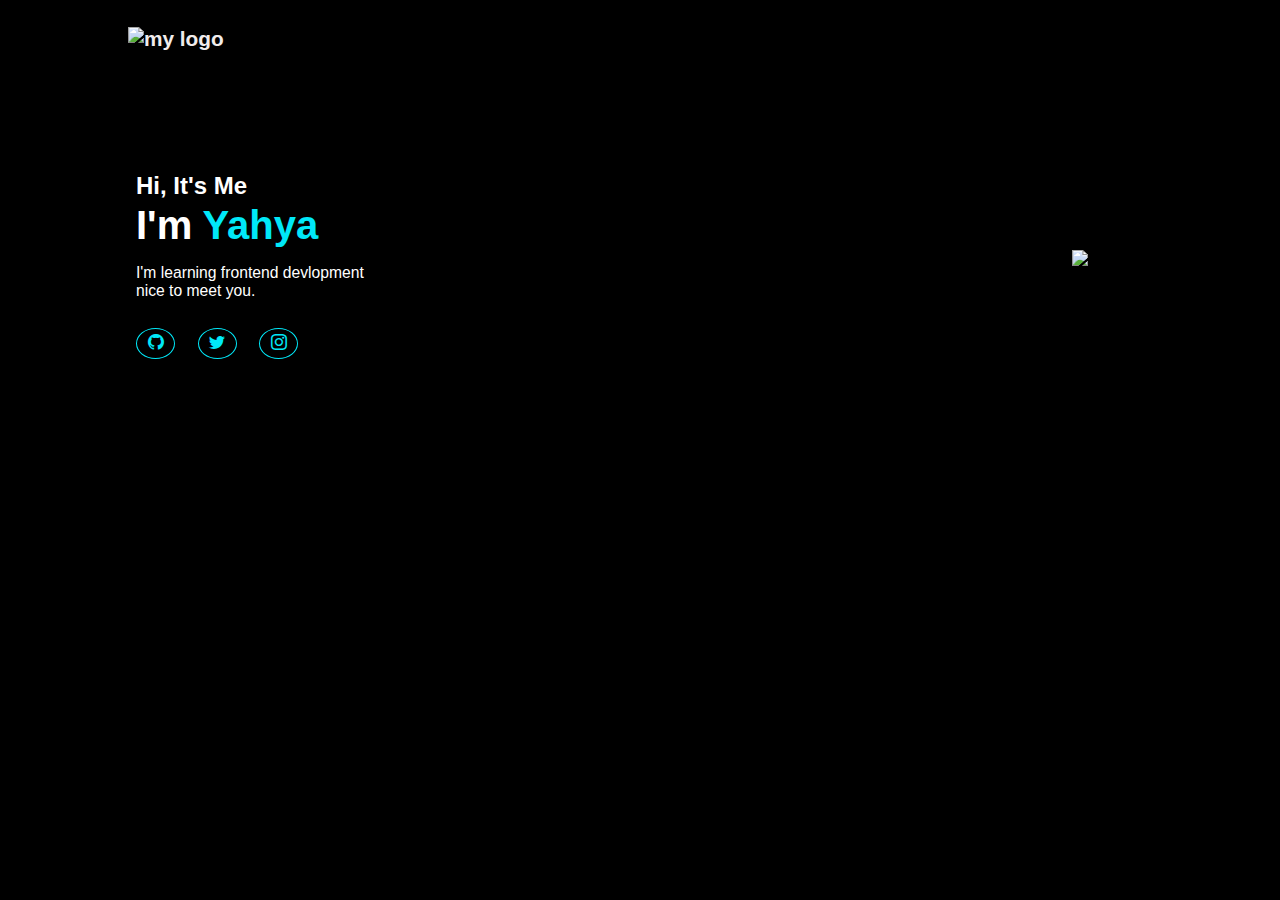
==== Index.html @ f8092a36 "initial commit" ====
<!DOCTYPE html>
<html lang="en">

<head>
    <meta charset="UTF-8">
    <meta http-equiv="X-UA-Compatible" content="IE=edge">
    <meta name="viewport" content="width=device-width, initial-scale=1.0">
    <link rel="stylesheet" href="https://cdn.jsdelivr.net/npm/bootstrap-icons@1.10.5/font/bootstrap-icons.css">
    <link rel="icon" href="https://i.ibb.co/6yftk0k/1010.png">
    <title>Y1hy11's Portfolio</title>
</head>
<style>

* {
    margin: 0;
    padding: 0;
}

body {
    font-family: 'Poppins', sans-serif;
    max-height: 100vh;
    background-color: #000000;
}

header {
    padding: 1.7rem 1rem;
    background-color: #fff;
    display: flex;
    justify-content: space-between;
    max-width: 80%;
    margin: auto;
    align-items: center;
    background-color: transparent;
}

.logo {
    font-size: 1.3rem;
    font-weight: 800;
}

.logo a {
    color: #f0ecec;
    text-decoration: none;
}

.menu i {
    color: #00E8F8;
}

.menu {
    display: none;
}

section {
    margin: 2rem 8.5rem;
    ;
}

.main {
    display: flex;
    flex-wrap: wrap;
    justify-content: space-between;
    align-items: center;
    margin: 5rem auto ;
}

.main h1 {
    font-size: 2.5rem;
    font-weight: 600;
    color: #fff;

}

.main p {
    margin-top: 1rem;
    font-size: .98rem;
    color: #fff;
}

.social {
    display: flex;
    flex-wrap: wrap;
    gap: 1.4rem;
    margin-top: 1.7rem;
}

.social a {
    color: #00E8F8;
    font-size: 1rem;
    border: 1.6px solid #00E8F8;
    border-radius: 50%;
    padding: .35rem;
    text-align: center;
    width: 26px;
}

.social a:hover {
    color: #1F252E;
    background-color: #00E8F8;
    box-shadow: 0 0 20px #00E8F8;
    transition: all .3s ease-in-out;
}

.main h1 span:nth-child(1) {
    font-size: 1.5rem;
}

.main h1 span:nth-child(2) {
    color: #00E8F8;
}

.images {
    width: fit-content;
    height: fit-content;

}

</style>

<body>
    <header>
        <div class="logo">
            <a href="#"><img src="https://i.ibb.co/rtp0jnS/1456.png" alt="my logo"></a>
    </header>


    <section>
        <div class="main">
            <div class="detail">
                <h1><span>Hi, It's Me</span> <br> I'm <span style="color:#00E8F8;">Yahya</span></h1>
                <p>I'm learning frontend devlopment<br> nice to meet you.</p>
                <div class="social">
                    <a href="https://github.com/Y1hy11"><i class="bi bi-github"></i></a>
                    <a href="https://twitter.com/Y1HY1_11"><i class="bi bi-twitter"></i></a>
                    <a href="https://www.instagram.com/y1hy1_1/"><i class="bi bi-instagram"></i></a>
                </div>
            </div>
            <div class="images">
                <img src="https://i.ibb.co/pj5NWX8/456.png" alt="my logo">
            </div>
        </div>
    </section>

</body>

</html>
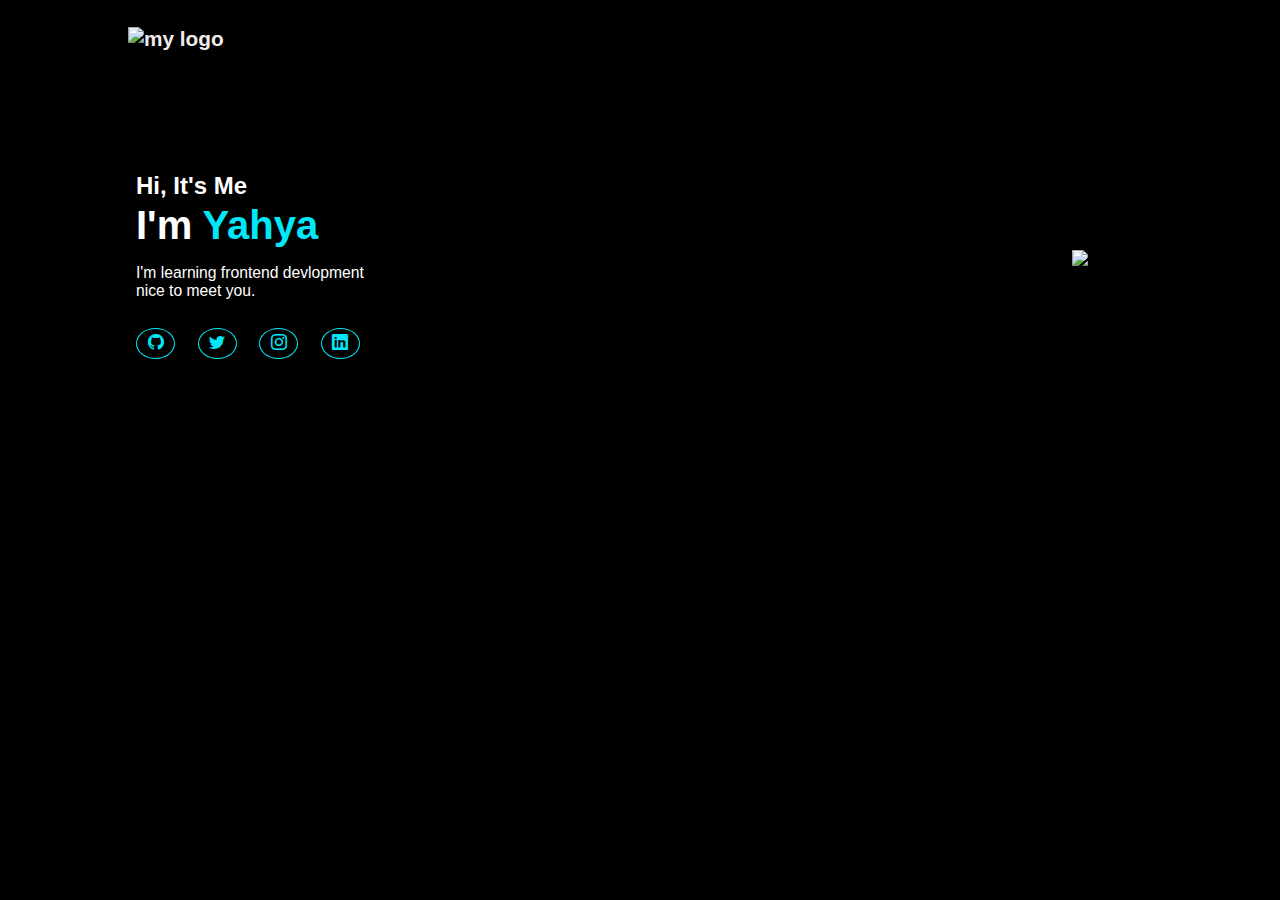
==== commit 23821462: "add linkedin page" ====
--- a/Index.html
+++ b/Index.html
@@ -133,6 +133,7 @@
                     <a href="https://github.com/Y1hy11"><i class="bi bi-github"></i></a>
                     <a href="https://twitter.com/Y1HY1_11"><i class="bi bi-twitter"></i></a>
                     <a href="https://www.instagram.com/y1hy1_1/"><i class="bi bi-instagram"></i></a>
+                    <a href="https://www.linkedin.com/in/yahya-elalaoui-b74680301/"><i class="bi bi-linkedin"></i></a>
                 </div>
             </div>
             <div class="images">
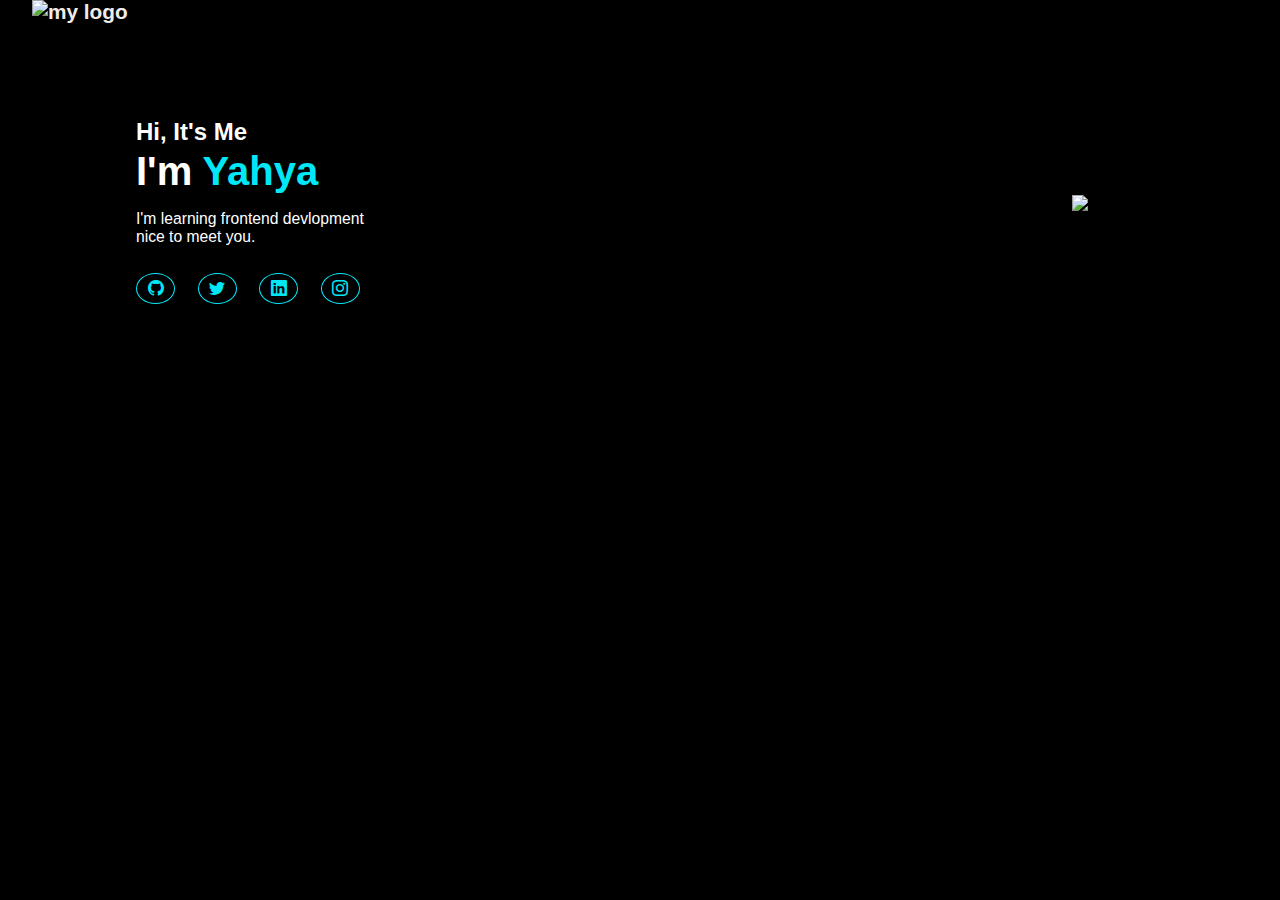
==== commit 54e5e5bd: "some updates" ====
--- a/Index.html
+++ b/Index.html
@@ -18,19 +18,12 @@
 
 body {
     font-family: 'Poppins', sans-serif;
-    max-height: 100vh;
     background-color: #000000;
 }
 
 header {
-    padding: 1.7rem 1rem;
-    background-color: #fff;
+    padding: 0rem 2rem;
     display: flex;
-    justify-content: space-between;
-    max-width: 80%;
-    margin: auto;
-    align-items: center;
-    background-color: transparent;
 }
 
 .logo {
@@ -43,17 +36,9 @@
     text-decoration: none;
 }
 
-.menu i {
-    color: #00E8F8;
-}
-
-.menu {
-    display: none;
-}
 
 section {
-    margin: 2rem 8.5rem;
-    ;
+    margin: 1rem 8.5rem;
 }
 
 .main {
@@ -132,12 +117,12 @@
                 <div class="social">
                     <a href="https://github.com/Y1hy11"><i class="bi bi-github"></i></a>
                     <a href="https://twitter.com/Y1HY1_11"><i class="bi bi-twitter"></i></a>
+                    <a href="https://www.linkedin.com/in/yahya-elalaoui-b74680301/"><i class="bi bi-linkedin"></i></a>
                     <a href="https://www.instagram.com/y1hy1_1/"><i class="bi bi-instagram"></i></a>
-                    <a href="https://www.linkedin.com/in/yahya-elalaoui-b74680301/"><i class="bi bi-linkedin"></i></a>
                 </div>
             </div>
             <div class="images">
-                <img src="https://i.ibb.co/pj5NWX8/456.png" alt="my logo">
+                <img src="https://i.ibb.co/92SB0tj/45623.png" alt="my logo">
             </div>
         </div>
     </section>
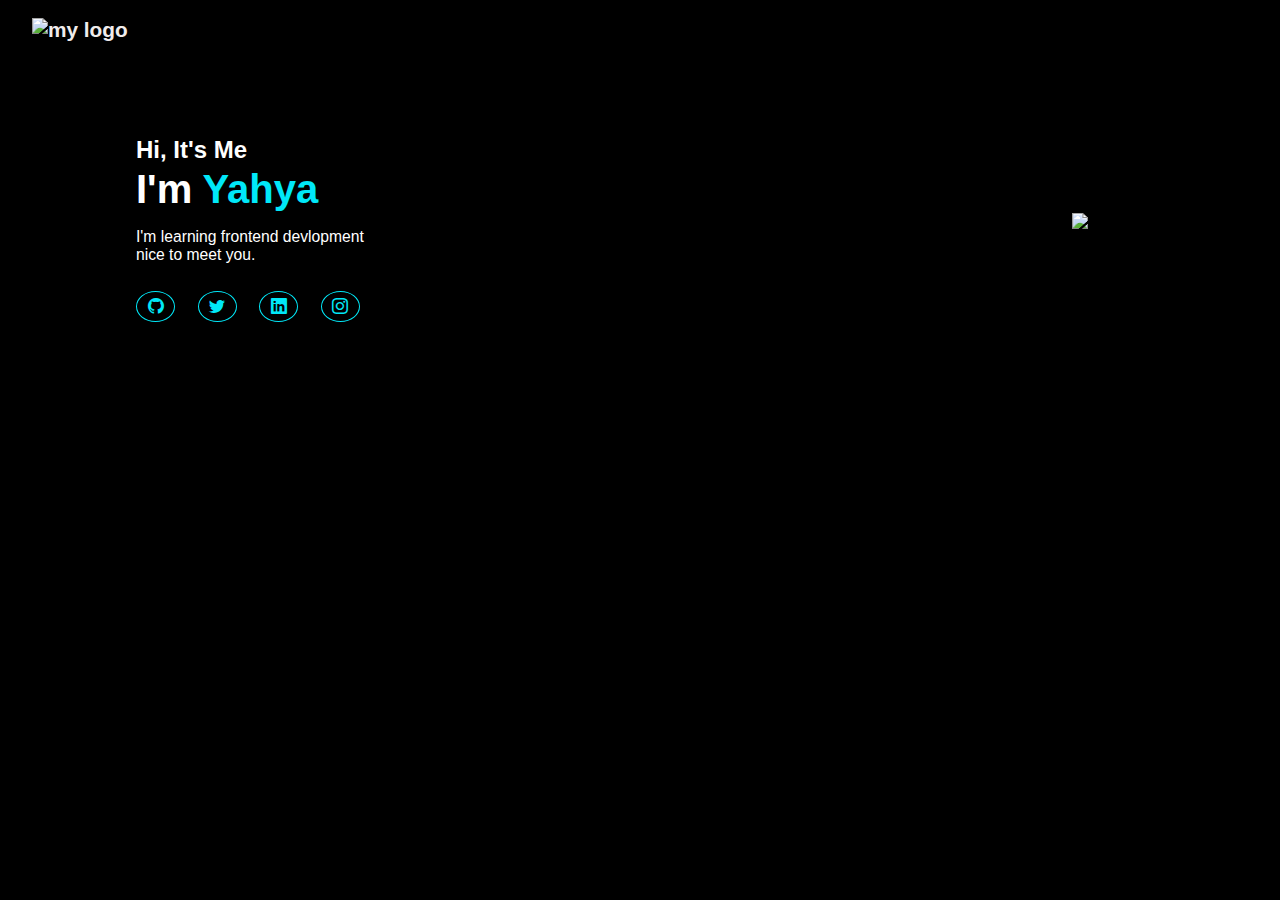
==== commit f98896e7: "some updates" ====
--- a/Index.html
+++ b/Index.html
@@ -7,100 +7,10 @@
     <meta name="viewport" content="width=device-width, initial-scale=1.0">
     <link rel="stylesheet" href="https://cdn.jsdelivr.net/npm/bootstrap-icons@1.10.5/font/bootstrap-icons.css">
     <link rel="icon" href="https://i.ibb.co/6yftk0k/1010.png">
+    <link rel="stylesheet" href="styles.css"
     <title>Y1hy11's Portfolio</title>
+
 </head>
-<style>
-
-* {
-    margin: 0;
-    padding: 0;
-}
-
-body {
-    font-family: 'Poppins', sans-serif;
-    background-color: #000000;
-}
-
-header {
-    padding: 0rem 2rem;
-    display: flex;
-}
-
-.logo {
-    font-size: 1.3rem;
-    font-weight: 800;
-}
-
-.logo a {
-    color: #f0ecec;
-    text-decoration: none;
-}
-
-
-section {
-    margin: 1rem 8.5rem;
-}
-
-.main {
-    display: flex;
-    flex-wrap: wrap;
-    justify-content: space-between;
-    align-items: center;
-    margin: 5rem auto ;
-}
-
-.main h1 {
-    font-size: 2.5rem;
-    font-weight: 600;
-    color: #fff;
-
-}
-
-.main p {
-    margin-top: 1rem;
-    font-size: .98rem;
-    color: #fff;
-}
-
-.social {
-    display: flex;
-    flex-wrap: wrap;
-    gap: 1.4rem;
-    margin-top: 1.7rem;
-}
-
-.social a {
-    color: #00E8F8;
-    font-size: 1rem;
-    border: 1.6px solid #00E8F8;
-    border-radius: 50%;
-    padding: .35rem;
-    text-align: center;
-    width: 26px;
-}
-
-.social a:hover {
-    color: #1F252E;
-    background-color: #00E8F8;
-    box-shadow: 0 0 20px #00E8F8;
-    transition: all .3s ease-in-out;
-}
-
-.main h1 span:nth-child(1) {
-    font-size: 1.5rem;
-}
-
-.main h1 span:nth-child(2) {
-    color: #00E8F8;
-}
-
-.images {
-    width: fit-content;
-    height: fit-content;
-
-}
-
-</style>
 
 <body>
     <header>
--- a/styles.css
+++ b/styles.css
@@ -0,0 +1,89 @@
+
+* {
+    margin: 0;
+    padding: 0;
+}
+
+body {
+    font-family: 'Poppins', sans-serif;
+    background-color: #000000;
+}
+
+header {
+    padding: 0rem 2rem;
+    display: flex;
+}
+
+.logo {
+    font-size: 1.3rem;
+    font-weight: 800;
+}
+
+.logo a {
+    color: #f0ecec;
+    text-decoration: none;
+}
+
+
+section {
+    margin: 1rem 8.5rem;
+}
+
+.main {
+    display: flex;
+    flex-wrap: wrap;
+    justify-content: space-between;
+    align-items: center;
+    margin: 5rem auto ;
+}
+
+.main h1 {
+    font-size: 2.5rem;
+    font-weight: 600;
+    color: #fff;
+
+}
+
+.main p {
+    margin-top: 1rem;
+    font-size: .98rem;
+    color: #fff;
+}
+
+.social {
+    display: flex;
+    flex-wrap: wrap;
+    gap: 1.4rem;
+    margin-top: 1.7rem;
+}
+
+.social a {
+    color: #00E8F8;
+    font-size: 1rem;
+    border: 1.6px solid #00E8F8;
+    border-radius: 50%;
+    padding: .35rem;
+    text-align: center;
+    width: 26px;
+}
+
+.social a:hover {
+    color: #1F252E;
+    background-color: #00E8F8;
+    box-shadow: 0 0 20px #00E8F8;
+    transition: all .3s ease-in-out;
+}
+
+.main h1 span:nth-child(1) {
+    font-size: 1.5rem;
+}
+
+.main h1 span:nth-child(2) {
+    color: #00E8F8;
+}
+
+.images {
+    width: fit-content;
+    height: fit-content;
+
+}
